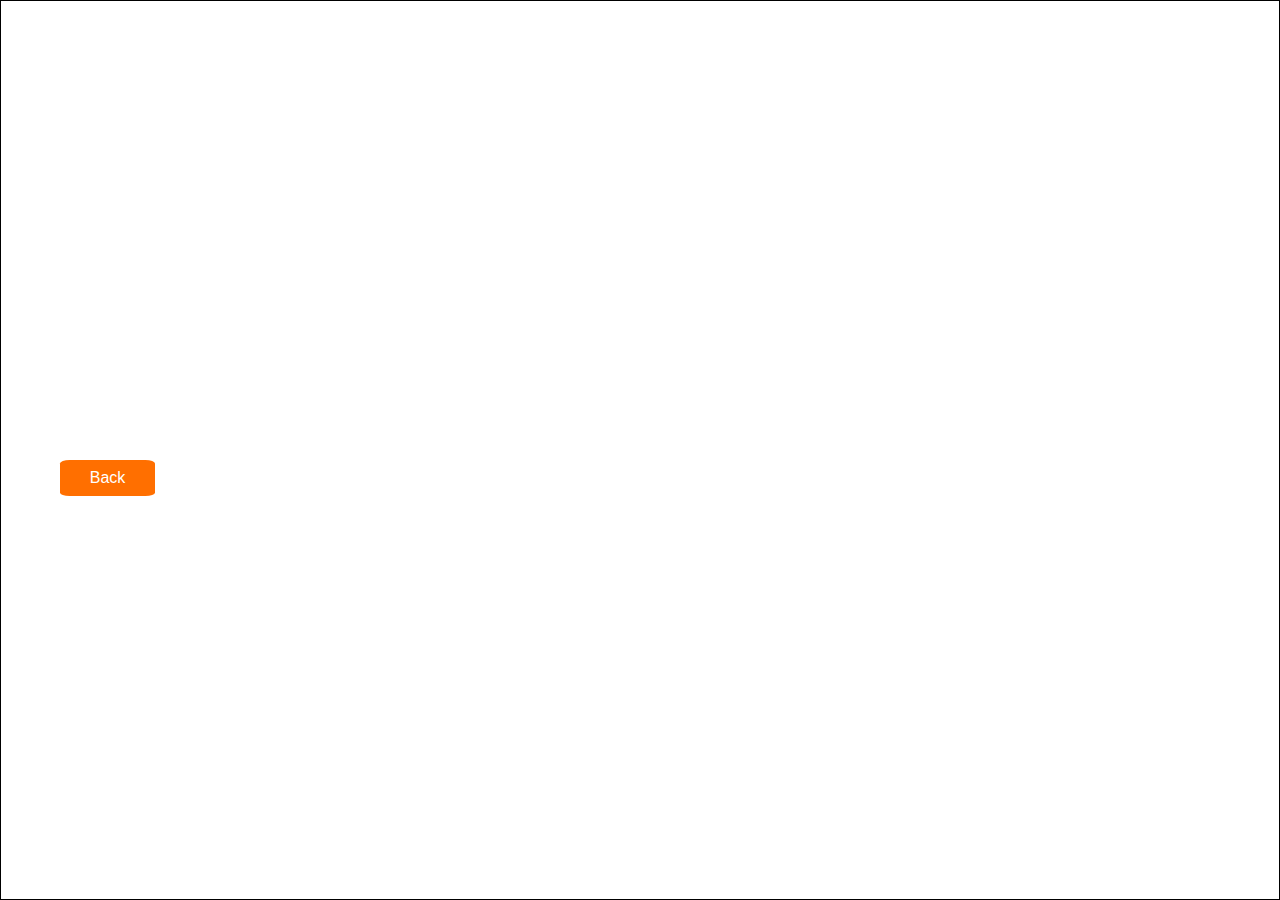
==== index_de.html @ 9594bc9c "final" ====
<!DOCTYPE html>
<html lang="en">

<head>
    <meta name="viewport" content="width=device-width, initial-scale=1.0" >
    <meta charset="UTF-8">
    <title> Flappy Fly </title>
    <link href="https://fonts.googleapis.com/css?family=Teko:700" rel="stylesheet">
    <link rel="shortcut icon" type="image/png" href="./img/chicken2.png"/>
    <link rel="stylesheet" href="https://maxcdn.bootstrapcdn.com/bootstrap/4.0.0/css/bootstrap.min.css" integrity="sha384-Gn5384xqQ1aoWXA+058RXPxPg6fy4IWvTNh0E263XmFcJlSAwiGgFAW/dAiS6JXm" crossorigin="anonymous">
    <link rel="stylesheet" href="style.css">
    <style>
        body{
            background-image: url("./img/night.png");
        }
        canvas {
            border: 1px solid #000;
            display: block;
            margin: 0 auto;
        }

        .outer {

        width: 100%;
        }
        #bird {
            width: 100%;
            height: 100%;
            position:fixed; 
            left:0;
            top:0;
        }
        </style>
</head>

<body>
    <div class="outer">
        <canvas id="bird" width="320" height="480"></canvas>
        <div class="om_lv back">
                <div class="lv"> <a href="index.html"style="user-select: none;"> Back </a></div>
        </div>
    </div>
    <script src="https://code.jquery.com/jquery-3.2.1.slim.min.js" integrity="sha384-KJ3o2DKtIkvYIK3UENzmM7KCkRr/rE9/Qpg6aAZGJwFDMVNA/GpGFF93hXpG5KkN" crossorigin="anonymous"></script>
    <script src="https://cdnjs.cloudflare.com/ajax/libs/popper.js/1.12.9/umd/popper.min.js" integrity="sha384-ApNbgh9B+Y1QKtv3Rn7W3mgPxhU9K/ScQsAP7hUibX39j7fakFPskvXusvfa0b4Q" crossorigin="anonymous"></script>
    <script src="https://maxcdn.bootstrapcdn.com/bootstrap/4.0.0/js/bootstrap.min.js" integrity="sha384-JZR6Spejh4U02d8jOt6vLEHfe/JQGiRRSQQxSfFWpi1MquVdAyjUar5+76PVCmYl" crossorigin="anonymous"></script>
    <script src="game_de.js"></script>

</body>

</html>
---- style.css ----
body{
    background-image: url("./img/night.png");
}
canvas {
    border: 1px solid #000;
    display: block;
    margin: 0 auto;
}

.outer {

width: 100%;
}
#bird {
    width: 100%;
    height: 100%;
    position:fixed; 
    left:0;
    top:0;
}
.lv{
    color: white!important;
    background-color: #FF6F00;
    display: flex;
    align-items: center;
    text-align: center;
    justify-content: center;
    width:95px;
    height: 36px;
    margin:10px;
    border-radius: 10%;

}
.lv>a{
    text-decoration: none;
    color: white!important;
}
.om_lv_wrapper {
    position: relative;
    width: 100vw;
    height: 100vh;
    background-color: rgba(0,0,0, 0.5);
}
.om_lv{
    display: inline-block;
    position: absolute;
    justify-content: space-between;
    top: calc(50% + 20px);
    left: 50%;
    transform: translate(-50%, -50%);
}
.back{
    display: inline-block;
    position: absolute;
    justify-content: space-between;
    top: 500px;
    left: 100px;
    width: 100px;
    height: 100px;
}
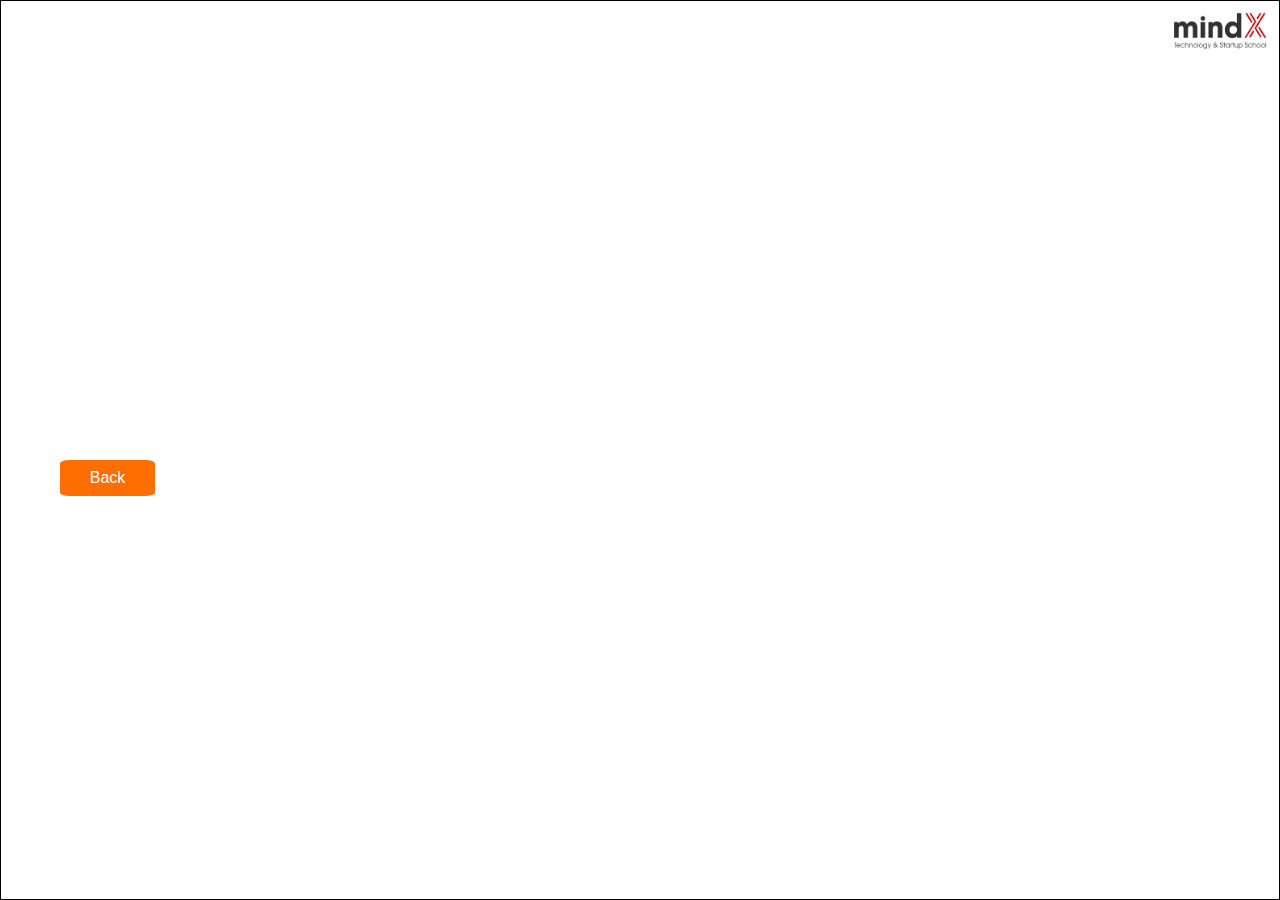
==== commit 12c6033a: "them cua Huy" ====
--- a/index_de.html
+++ b/index_de.html
@@ -36,6 +36,7 @@
 <body>
     <div class="outer">
         <canvas id="bird" width="320" height="480"></canvas>
+        <img src="./img/logo.png" alt="" class="logo">
         <div class="om_lv back">
                 <div class="lv"> <a href="index.html"style="user-select: none;"> Back </a></div>
         </div>
--- a/style.css
+++ b/style.css
@@ -57,4 +57,15 @@
     left: 100px;
     width: 100px;
     height: 100px;
+}
+.logo{
+    display: inline-block;
+    position: absolute;
+    top: 10px;
+    right: 10px;
+    width: 100px;
+    height: 40px;
+    background-image: url("./img/logo.png");
+    z-index: 2;
+    user-select: none;
 }